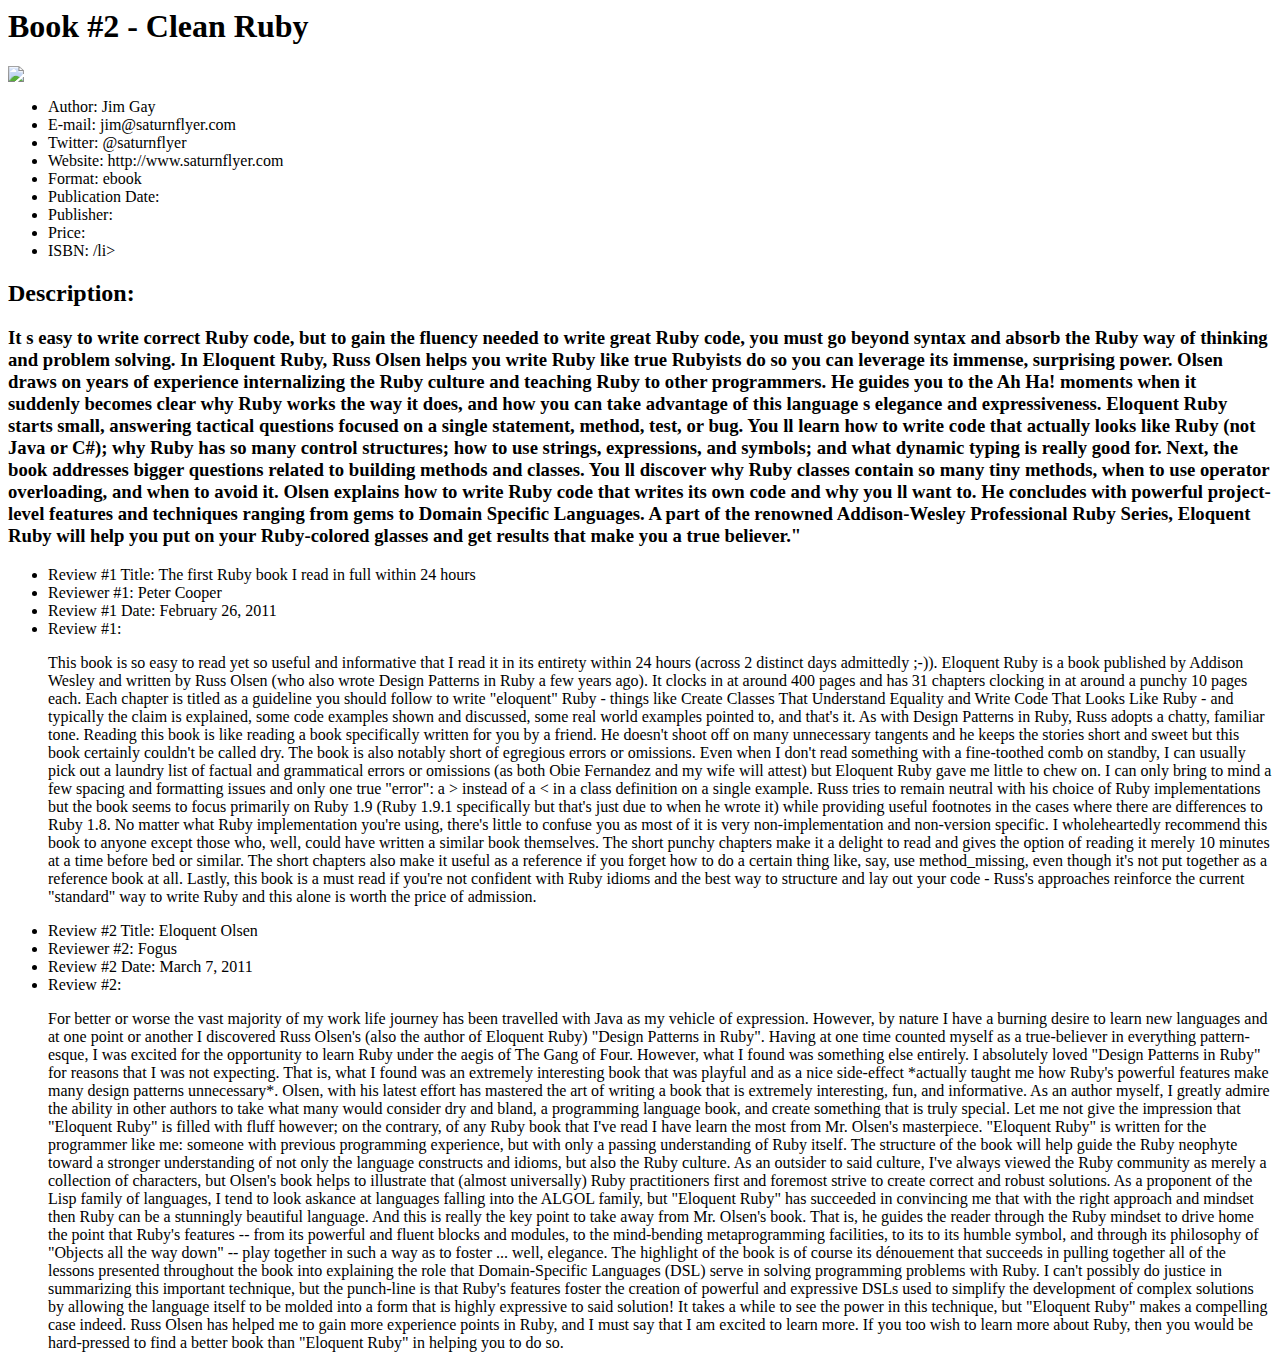
==== content/clean-ruby.html @ c2405f91 "Review Html pages made with templates" ====
<html>
  <head>
    <meta charset="UTF-8" />
    <title>Clean Ruby Review</title>
  </head>
  <body>
    <h1>Book #2 - Clean Ruby</h1>
    <section>
        <img src="cover-clean_ruby.jpg">
        <ul>
            <li>Author:  Jim Gay</li>
            <li>E-mail:  jim@saturnflyer.com</li>
            <li>Twitter:  @saturnflyer</li>
            <li>Website:  http://www.saturnflyer.com</li>
            <li>Format:  ebook</li>
            <li>Publication Date: </li>
            <li>Publisher:  </li>
            <li>Price:  </li>
            <li>ISBN: /li>
        </ul>
    </section>
    
    <h2>Description:</h2>
    <h3>It s easy to write correct Ruby code, but to gain the fluency needed to write great Ruby code, you must go beyond syntax and absorb the Ruby way of thinking and problem solving. In Eloquent Ruby, Russ Olsen helps you write Ruby like true Rubyists do so you can leverage its immense, surprising power. Olsen draws on years of experience internalizing the Ruby culture and teaching Ruby to other programmers. He guides you to the Ah Ha! moments when it suddenly becomes clear why Ruby works the way it does, and how you can take advantage of this language s elegance and expressiveness. Eloquent Ruby starts small, answering tactical questions focused on a single statement, method, test, or bug. You ll learn how to write code that actually looks like Ruby (not Java or C#); why Ruby has so many control structures; how to use strings, expressions, and symbols; and what dynamic typing is really good for. Next, the book addresses bigger questions related to building methods and classes. You ll discover why Ruby classes contain so many tiny methods, when to use operator overloading, and when to avoid it. Olsen explains how to write Ruby code that writes its own code and why you ll want to. He concludes with powerful project-level features and techniques ranging from gems to Domain Specific Languages. A part of the renowned Addison-Wesley Professional Ruby Series, Eloquent Ruby will help you put on your Ruby-colored glasses and get results that make you a true believer."</h3>
    
    <ul>
        <li>Review #1 Title:  The first Ruby book I read in full within 24 hours</li>
        <li>Reviewer #1:  Peter Cooper</li>
        <li>Review #1 Date:  February 26, 2011</li>
        <li>Review #1:
            <p>
                This book is so easy to read yet so useful and informative that I read it in its entirety within 24 hours (across 2 distinct days admittedly ;-)).

                Eloquent Ruby is a book published by Addison Wesley and written by Russ Olsen (who also wrote Design Patterns in Ruby a few years ago). It clocks in at around 400 pages and has 31 chapters clocking in at around a punchy 10 pages each. Each chapter is titled as a guideline you should follow to write "eloquent" Ruby - things like Create Classes That Understand Equality and Write Code That Looks Like Ruby - and typically the claim is explained, some code examples shown and discussed, some real world examples pointed to, and that's it. As with Design Patterns in Ruby, Russ adopts a chatty, familiar tone. Reading this book is like reading a book specifically written for you by a friend. He doesn't shoot off on many unnecessary tangents and he keeps the stories short and sweet but this book certainly couldn't be called dry.
                
                The book is also notably short of egregious errors or omissions. Even when I don't read something with a fine-toothed comb on standby, I can usually pick out a laundry list of factual and grammatical errors or omissions (as both Obie Fernandez and my wife will attest) but Eloquent Ruby gave me little to chew on. I can only bring to mind a few spacing and formatting issues and only one true "error": a > instead of a < in a class definition on a single example.
                
                Russ tries to remain neutral with his choice of Ruby implementations but the book seems to focus primarily on Ruby 1.9 (Ruby 1.9.1 specifically but that's just due to when he wrote it) while providing useful footnotes in the cases where there are differences to Ruby 1.8. No matter what Ruby implementation you're using, there's little to confuse you as most of it is very non-implementation and non-version specific.
                
                I wholeheartedly recommend this book to anyone except those who, well, could have written a similar book themselves. The short punchy chapters make it a delight to read and gives the option of reading it merely 10 minutes at a time before bed or similar. The short chapters also make it useful as a reference if you forget how to do a certain thing like, say, use method_missing, even though it's not put together as a reference book at all. Lastly, this book is a must read if you're not confident with Ruby idioms and the best way to structure and lay out your code - Russ's approaches reinforce the current "standard" way to write Ruby and this alone is worth the price of admission.
            </p>
        </li>
    </ul>

    <ul>
        <li>Review #2 Title:  Eloquent Olsen</li>
        <li>Reviewer #2:  Fogus</li>
        <li>Review #2 Date:  March 7, 2011</li>
        <li>Review #2:
            <p>
                For better or worse the vast majority of my work life journey has been travelled with Java as my vehicle of expression. However, by nature I have a burning desire to learn new languages and at one point or another I discovered Russ Olsen's (also the author of Eloquent Ruby) "Design Patterns in Ruby". Having at one time counted myself as a true-believer in everything pattern-esque, I was excited for the opportunity to learn Ruby under the aegis of The Gang of Four. However, what I found was something else entirely. I absolutely loved "Design Patterns in Ruby" for reasons that I was not expecting. That is, what I found was an extremely interesting book that was playful and as a nice side-effect *actually taught me how Ruby's powerful features make many design patterns unnecessary*.

                Olsen, with his latest effort has mastered the art of writing a book that is extremely interesting, fun, and informative. As an author myself, I greatly admire the ability in other authors to take what many would consider dry and bland, a programming language book, and create something that is truly special. Let me not give the impression that "Eloquent Ruby" is filled with fluff however; on the contrary, of any Ruby book that I've read I have learn the most from Mr. Olsen's masterpiece.
                
                "Eloquent Ruby" is written for the programmer like me: someone with previous programming experience, but with only a passing understanding of Ruby itself. The structure of the book will help guide the Ruby neophyte toward a stronger understanding of not only the language constructs and idioms, but also the Ruby culture. As an outsider to said culture, I've always viewed the Ruby community as merely a collection of characters, but Olsen's book helps to illustrate that (almost universally) Ruby practitioners first and foremost strive to create correct and robust solutions. As a proponent of the Lisp family of languages, I tend to look askance at languages falling into the ALGOL family, but "Eloquent Ruby" has succeeded in convincing me that with the right approach and mindset then Ruby can be a stunningly beautiful language. And this is really the key point to take away from Mr. Olsen's book. That is, he guides the reader through the Ruby mindset to drive home the point that Ruby's features -- from its powerful and fluent blocks and modules, to the mind-bending metaprogramming facilities, to its to its humble symbol, and through its philosophy of "Objects all the way down" -- play together in such a way as to foster ... well, elegance.
                
                The highlight of the book is of course its dénouement that succeeds in pulling together all of the lessons presented throughout the book into explaining the role that Domain-Specific Languages (DSL) serve in solving programming problems with Ruby. I can't possibly do justice in summarizing this important technique, but the punch-line is that Ruby's features foster the creation of powerful and expressive DSLs used to simplify the development of complex solutions by allowing the language itself to be molded into a form that is highly expressive to said solution! It takes a while to see the power in this technique, but "Eloquent Ruby" makes a compelling case indeed.
                
                Russ Olsen has helped me to gain more experience points in Ruby, and I must say that I am excited to learn more. If you too wish to learn more about Ruby, then you would be hard-pressed to find a better book than "Eloquent Ruby" in helping you to do so.
                
            </p>
        </li>
    </ul>

  </body>
</html>
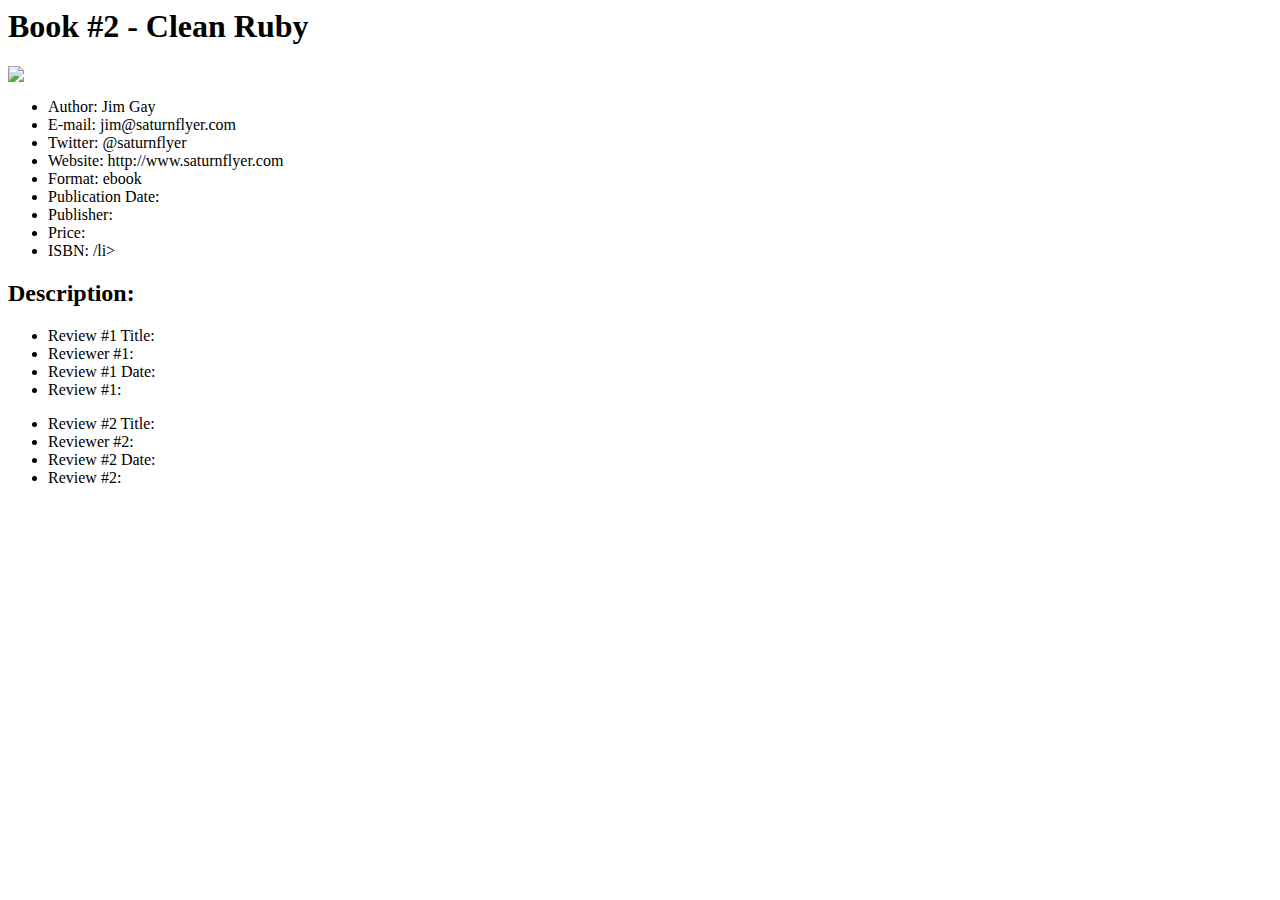
==== commit 8345aa0d: "lst temaplte page" ====
--- a/content/clean-ruby.html
+++ b/content/clean-ruby.html
@@ -21,42 +21,25 @@
     </section>
     
     <h2>Description:</h2>
-    <h3>It s easy to write correct Ruby code, but to gain the fluency needed to write great Ruby code, you must go beyond syntax and absorb the Ruby way of thinking and problem solving. In Eloquent Ruby, Russ Olsen helps you write Ruby like true Rubyists do so you can leverage its immense, surprising power. Olsen draws on years of experience internalizing the Ruby culture and teaching Ruby to other programmers. He guides you to the Ah Ha! moments when it suddenly becomes clear why Ruby works the way it does, and how you can take advantage of this language s elegance and expressiveness. Eloquent Ruby starts small, answering tactical questions focused on a single statement, method, test, or bug. You ll learn how to write code that actually looks like Ruby (not Java or C#); why Ruby has so many control structures; how to use strings, expressions, and symbols; and what dynamic typing is really good for. Next, the book addresses bigger questions related to building methods and classes. You ll discover why Ruby classes contain so many tiny methods, when to use operator overloading, and when to avoid it. Olsen explains how to write Ruby code that writes its own code and why you ll want to. He concludes with powerful project-level features and techniques ranging from gems to Domain Specific Languages. A part of the renowned Addison-Wesley Professional Ruby Series, Eloquent Ruby will help you put on your Ruby-colored glasses and get results that make you a true believer."</h3>
+    <h3></h3>
     
     <ul>
-        <li>Review #1 Title:  The first Ruby book I read in full within 24 hours</li>
-        <li>Reviewer #1:  Peter Cooper</li>
-        <li>Review #1 Date:  February 26, 2011</li>
+        <li>Review #1 Title:  </li>
+        <li>Reviewer #1:  </li>
+        <li>Review #1 Date:  </li>
         <li>Review #1:
             <p>
-                This book is so easy to read yet so useful and informative that I read it in its entirety within 24 hours (across 2 distinct days admittedly ;-)).
-
-                Eloquent Ruby is a book published by Addison Wesley and written by Russ Olsen (who also wrote Design Patterns in Ruby a few years ago). It clocks in at around 400 pages and has 31 chapters clocking in at around a punchy 10 pages each. Each chapter is titled as a guideline you should follow to write "eloquent" Ruby - things like Create Classes That Understand Equality and Write Code That Looks Like Ruby - and typically the claim is explained, some code examples shown and discussed, some real world examples pointed to, and that's it. As with Design Patterns in Ruby, Russ adopts a chatty, familiar tone. Reading this book is like reading a book specifically written for you by a friend. He doesn't shoot off on many unnecessary tangents and he keeps the stories short and sweet but this book certainly couldn't be called dry.
                 
-                The book is also notably short of egregious errors or omissions. Even when I don't read something with a fine-toothed comb on standby, I can usually pick out a laundry list of factual and grammatical errors or omissions (as both Obie Fernandez and my wife will attest) but Eloquent Ruby gave me little to chew on. I can only bring to mind a few spacing and formatting issues and only one true "error": a > instead of a < in a class definition on a single example.
-                
-                Russ tries to remain neutral with his choice of Ruby implementations but the book seems to focus primarily on Ruby 1.9 (Ruby 1.9.1 specifically but that's just due to when he wrote it) while providing useful footnotes in the cases where there are differences to Ruby 1.8. No matter what Ruby implementation you're using, there's little to confuse you as most of it is very non-implementation and non-version specific.
-                
-                I wholeheartedly recommend this book to anyone except those who, well, could have written a similar book themselves. The short punchy chapters make it a delight to read and gives the option of reading it merely 10 minutes at a time before bed or similar. The short chapters also make it useful as a reference if you forget how to do a certain thing like, say, use method_missing, even though it's not put together as a reference book at all. Lastly, this book is a must read if you're not confident with Ruby idioms and the best way to structure and lay out your code - Russ's approaches reinforce the current "standard" way to write Ruby and this alone is worth the price of admission.
             </p>
         </li>
     </ul>
 
     <ul>
-        <li>Review #2 Title:  Eloquent Olsen</li>
-        <li>Reviewer #2:  Fogus</li>
-        <li>Review #2 Date:  March 7, 2011</li>
+        <li>Review #2 Title:  </li>
+        <li>Reviewer #2:  </li>
+        <li>Review #2 Date:  </li>
         <li>Review #2:
             <p>
-                For better or worse the vast majority of my work life journey has been travelled with Java as my vehicle of expression. However, by nature I have a burning desire to learn new languages and at one point or another I discovered Russ Olsen's (also the author of Eloquent Ruby) "Design Patterns in Ruby". Having at one time counted myself as a true-believer in everything pattern-esque, I was excited for the opportunity to learn Ruby under the aegis of The Gang of Four. However, what I found was something else entirely. I absolutely loved "Design Patterns in Ruby" for reasons that I was not expecting. That is, what I found was an extremely interesting book that was playful and as a nice side-effect *actually taught me how Ruby's powerful features make many design patterns unnecessary*.
-
-                Olsen, with his latest effort has mastered the art of writing a book that is extremely interesting, fun, and informative. As an author myself, I greatly admire the ability in other authors to take what many would consider dry and bland, a programming language book, and create something that is truly special. Let me not give the impression that "Eloquent Ruby" is filled with fluff however; on the contrary, of any Ruby book that I've read I have learn the most from Mr. Olsen's masterpiece.
-                
-                "Eloquent Ruby" is written for the programmer like me: someone with previous programming experience, but with only a passing understanding of Ruby itself. The structure of the book will help guide the Ruby neophyte toward a stronger understanding of not only the language constructs and idioms, but also the Ruby culture. As an outsider to said culture, I've always viewed the Ruby community as merely a collection of characters, but Olsen's book helps to illustrate that (almost universally) Ruby practitioners first and foremost strive to create correct and robust solutions. As a proponent of the Lisp family of languages, I tend to look askance at languages falling into the ALGOL family, but "Eloquent Ruby" has succeeded in convincing me that with the right approach and mindset then Ruby can be a stunningly beautiful language. And this is really the key point to take away from Mr. Olsen's book. That is, he guides the reader through the Ruby mindset to drive home the point that Ruby's features -- from its powerful and fluent blocks and modules, to the mind-bending metaprogramming facilities, to its to its humble symbol, and through its philosophy of "Objects all the way down" -- play together in such a way as to foster ... well, elegance.
-                
-                The highlight of the book is of course its dénouement that succeeds in pulling together all of the lessons presented throughout the book into explaining the role that Domain-Specific Languages (DSL) serve in solving programming problems with Ruby. I can't possibly do justice in summarizing this important technique, but the punch-line is that Ruby's features foster the creation of powerful and expressive DSLs used to simplify the development of complex solutions by allowing the language itself to be molded into a form that is highly expressive to said solution! It takes a while to see the power in this technique, but "Eloquent Ruby" makes a compelling case indeed.
-                
-                Russ Olsen has helped me to gain more experience points in Ruby, and I must say that I am excited to learn more. If you too wish to learn more about Ruby, then you would be hard-pressed to find a better book than "Eloquent Ruby" in helping you to do so.
                 
             </p>
         </li>
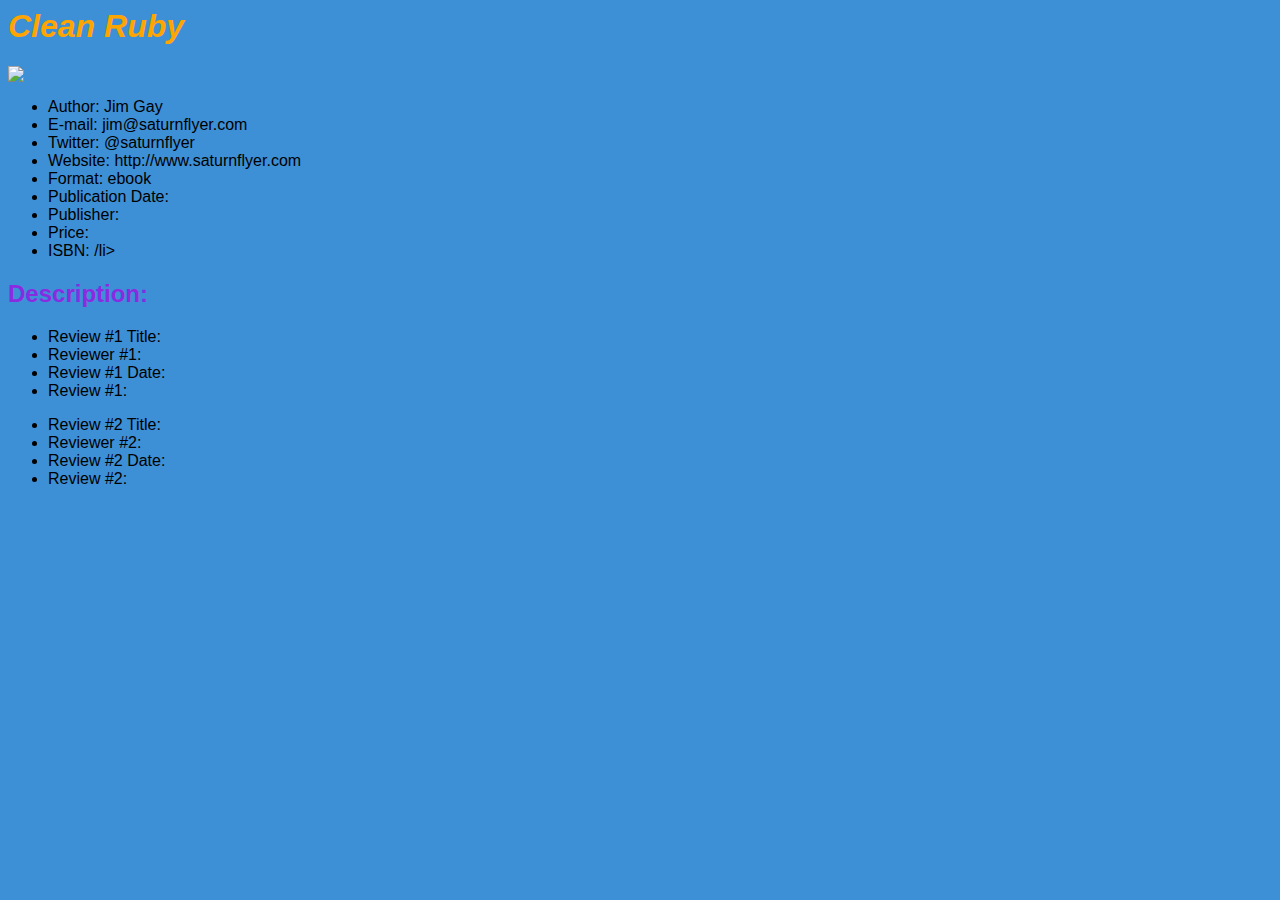
==== commit 44f71d01: "css started" ====
--- a/content/clean-ruby.html
+++ b/content/clean-ruby.html
@@ -2,11 +2,13 @@
   <head>
     <meta charset="UTF-8" />
     <title>Clean Ruby Review</title>
+    <link href="../style/style.css" rel="stylesheet" />
+    <link href="../style/review.css" rel="stylesheet" />
   </head>
   <body>
-    <h1>Book #2 - Clean Ruby</h1>
+    <h1><cite>Clean Ruby</cite></h1>
     <section>
-        <img src="cover-clean_ruby.jpg">
+        <img src="../images/cover-clean_ruby.jpg">
         <ul>
             <li>Author:  Jim Gay</li>
             <li>E-mail:  jim@saturnflyer.com</li>
--- a/style/style.css
+++ b/style/style.css
@@ -0,0 +1,21 @@
+.footer {
+    padding: 20px;
+    text-align: center;
+    background: burlywood;
+    color: maroon;
+    font-size: 20px;
+    border-style: outset;
+}
+
+body {
+    background-color: rgb(61, 143, 214);
+}
+
+h3 {color: bisque;}
+
+
+a:hover {
+color: red;
+background-color: transparent;
+text-decoration: underline;
+}
--- a/style/review.css
+++ b/style/review.css
@@ -0,0 +1,18 @@
+body {
+    font-family: helvetica, sans-serif;
+}
+
+h1 {
+    color: orange;
+  }
+
+  h2 {
+    color: blueviolet;
+  }
+
+p {
+    background-color: azure;
+    text-align: justify;
+  }
+
+.